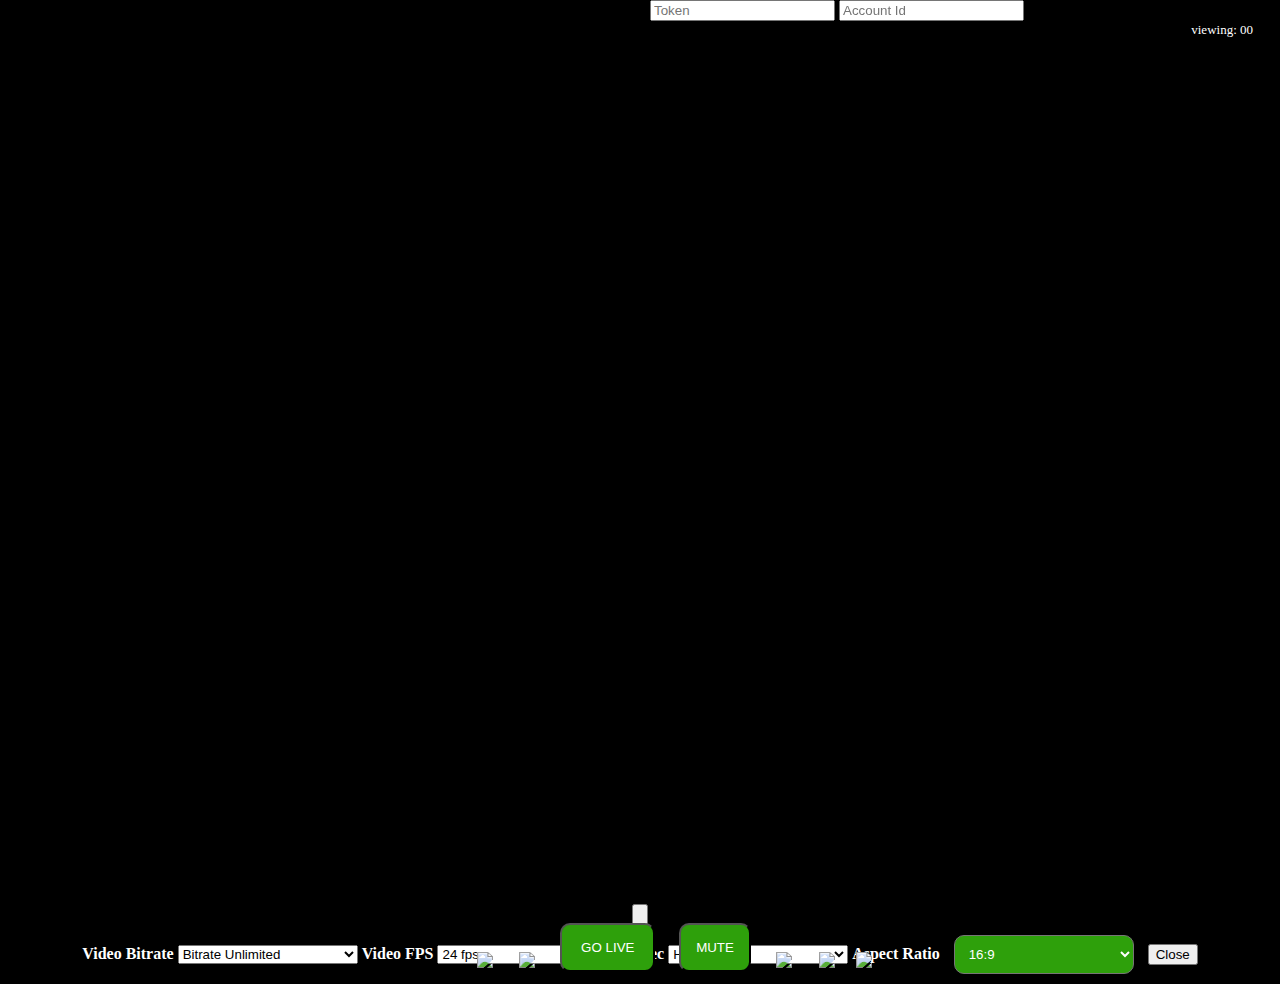
==== index.html @ aec3cea4 "Update index.html" ====
<!DOCTYPE html>
<html>
<head>
<title>Millicast Realtime Broadcaster</title>
<meta charset="utf-8">
 <meta name="viewport" content="width=device-width initial-scale=1, shrink-to-fit=no, maximum-scale=10.0,user-scalable=1">
<link rel="stylesheet" href="css/publisher.css">
<script src="js/publisher.js"></script>
<script src="js/adapter-latest.js"></script>

</head>
<body>
  <div class="container">

  <div id="userCntView"><p id="count">viewing: 00</p></div>

  <video id="localVideo" src=""  autoplay muted playsinline ></video>

  <div class="bottom-left">

  <div class="selectSS"> 
  <image src="images/screenshare.png" onclick="startScreen()" value="Screen Capture"/>
  </div>
  <div class="select1">
  <image src="images/Cam.png"/>
    <select id="videoSource" class="select1-content"></select>
  </div>
  <input type="button" id="publishBtn" class="inline-b"  value=" GO LIVE " />
  <input type="button" id="micMuteBtn" class="inline-b" onclick="toggleMic()"  value="MUTE" />
  <div class="select2">
  <image src="images/mic.png"/><select id="audioSource"  class="select2-content"></select>
    </div>
  <div class="select3">
   <image src="images/Speaker.png"/><select id="audioOutput"  class="select3-content"></select>
  </div>
  <div class="select4">
  <image src="images/player.png"/>
  <a id="viewerUrl" href="" target="_blank" class="select4-content"  ></a>
  </div> 
</div>  
<input type="button" class="open-button" onclick="openForm()">
</input>
<div class="form-popup" id="cogForm"> 
<form action="" class="form-container" > 
<label for="videoBitrate"><b>Video Bitrate</b></label>
  <select name="videoBitrate" class="selectBitrate-content" onchange="getBitrate()" id="bitrate" >
    <option value="0" id="bitrateText">Bitrate Unlimited</option>
    <option value="1500" id="bitrateText">1.5 MBPS</option>
    <option value="1000" id="bitrateText">1.0 MPBS</option>
    <option value="500" id="bitrateText">500 BPS</option>
  </select>

<label for="Frame Rate"><b>Video FPS</b></label>
  <select name="videoFPS" class="selectFPS-content" onchange="getFps()" id="framerate" >
    <option value="24" id="fpsText">24 fps</option>
    <option value="20" id="fpsText">15 fps</option>
    <option value="30" id="bitrateText">30 fps</option>
    <option value="60" id="bitrateText">60 fps</option>
  </select> 

<label for="codec"><b>Codec</b></label>
  <select name="videoCodec" class="selectCodec-content" onchange="getCodec()" id="codec" >
    <option value="h264" id="codecText">H264</option>
    <option value="vp8" id="codecText">VP8</option>
    <option value="vp9" id="codecText">VP9</option>
 </select>

 <label for="Aspect Ratio"><b>Aspect Ratio</b></label>
  <select name="aspectRatio" class="selectAspect-content" onchange="getAspect()" id="aspect" >
    <option value="1.7777777778" id="aspectText">16:9</option>
    <option value="1.4" id="aspectText">4:3</option>
 </select>
  
    <!-- <button type="submit" class="btn">Save</button>  -->
    <button type="button" class="btn cancel" onclick="closeForm()" id="cancel">Close</button>
  </form>

</div>   

  <div id="form" class="account-data">
        </><input id="tokenTxt" class="base-input" type="text" value="" placeholder="Token" />
        <input id="viewTxt" class="base-input" type="text" value="" placeholder="Account Id"/>
       <input id="streamTxt" class="base-input ml-10 mr-10" type="hidden" value="" placeholder="Stream Name"/>
       </div>
    <div class="ml-10 mt-10">
    <div class="ml-10 mt-10">
</body>
  <script src="js/usercount.js"></script>
</html>
---- css/publisher.css ----
body{
  background-color: #000000;
  margin: 0;
  padding: 0;
  border: 0;
  overflow: hidden;
  width: 100vw;
    }
a{
    color: #fff; 
    }
select {
  width: 180px;
}

#userCntView {
          position: absolute;
          color: white;
          right: 12px;
          top: 12px;
          z-index: 3;
          background-color: black;
          border-radius: 3px;
          padding: 10px 15px;
        }
#userCntView #count {
          margin: 0;
          font-size: 13px;
        }
#publishBtn {
       
        background-color: #2ea00b;
        color: #ffffff;
        background-position: absolute;
        padding: 15px;
        border-radius: 10px;
        -moz-border-radius: 10px;
        -webkit-border-radius: 10px;
        margin:10px
    }
#publishBtn:focus{
background-color:red;
  }


#micMuteBtn {
    
        background-color: #2ea00b;
        color: #ffffff;
        background-position: absolute;
        padding: 15px;
        border-radius: 10px;
        -moz-border-radius: 10px;
        -webkit-border-radius: 10px;
        margin:10px
    }
#micMuteBtn:focus{
background-color:red;

  }
#viewerURL{
position: absolute;
top: 8px;
right: 80%;
padding-bottom: 5%;
}
#aspect{
        background-color: #2ea00b;
        color: #ffffff;
        padding: 10px;
        border-radius: 10px;
        -moz-border-radius: 10px;
        -webkit-border-radius: 10px;
        margin:10px
    }

  #aspectNormal {
        background-color: #2ea00b;
        color: #ffffff;
        padding: 10px;
        border-radius: 10px;
        -moz-border-radius: 10px;
        -webkit-border-radius: 10px;
        margin:10px
    }
  .slider {
  color: red;
    -webkit-appearance: none;
     width: 4.2em;
    height: 15px;
    border-radius: 5px;
    background: #d3d3d3;
    outline: none;
    opacity: 0.8;
    -webkit-transition: .2s;
    transition: opacity .2s;
}

.slider:hover {
    opacity: 1;
}
.container {
    position: relative;
    text-align: center;
    color: white;
    width: 100vw;
}

/* Bottom left text */
.bottom-left {
    position: absolute;
    bottom: 2px;
    left: 43%;
}
/* Top left text iframe*/
.top-left {
position: fixed;
top: 5%;
width:23%;
height: 20%;
left:13%;
}

/* Top right text */
.top-right {
position:fixed;
top:2%;
left:0;
}

/* Bottom right text */
.bottom-right {
position: absolute;
bottom: 8px;
right: 55%;
padding-bottom: 10%;
}

/* Centered text */
.centered {
   position: absolute;
   margin-left; 40%;
    top: 8px;
    left: 16px;  
}
/* Select text */
.selectSS {

position: absolute;
right: 125%;
bottom: 7%;

}
.selectSS-content {
  display: none;
  position: absolute;

}
.selectSS:hover .select1-content {
  display: block;
  right: 5%;
  bottom: 100%; 
  width: 240px;
}
.select1 {

position: absolute;
right: 105%;
bottom: 7%;

}
.select1-content {
  display: none;
  position: absolute;

}
.select1:hover .select1-content {
  display: block;
  right: 5%;
  bottom: 100%; 
  width: 240px;
}

#videoSource{
 
}
.select2 {
position: absolute;
left:105%;
bottom: 7%;
}
.select2-content {
  display: none;
  position: absolute;

}
.select2:hover .select2-content {
  display: block;
  right: 5%;
  bottom: 100%; 
  width: 240px;
}
.select3 {
position: absolute;
left:125%;
bottom: 7%;
}
.select3-content {
  display: none;
  position: absolute;

}
.select3:hover .select3-content {
  display: block;
  right: 5%;
  bottom: 100%; 
  width: 220px;
}
.select4 {
position: absolute;
left:143%;
bottom: 7%;
}
.select4-content {
  display: none;
  position: absolute;

}
.select4:hover .select4-content {
  display: block;
  position: center;
  text-align: center;
  bottom: 100%;
  right: 5%; 
  width: 220px;
}
.selectBit {
position: absolute;  
top:0;
left: 2%;
}
.selectBit-content {
  display: none;
  position: absolute;
}
.selectBit:hover .selectBit-content {
  display: block;
  position: center;
  text-align: center;
  top: 100%;
  left: 5%; 
  width: 100px;
}
#iframe{
border: -1px;
height: 20%;
width: 100%;

}
table, th, td {
 color: #edf0f2; 
}

#localVideo{
position: center;  
width: 100vw;
height: 100vh;
}
img {
  position:left;
  padding:5px;
width: 42px;
}
.account-data{
   display: block;
   position: fixed;
   top:0;
   right: 20%;
}
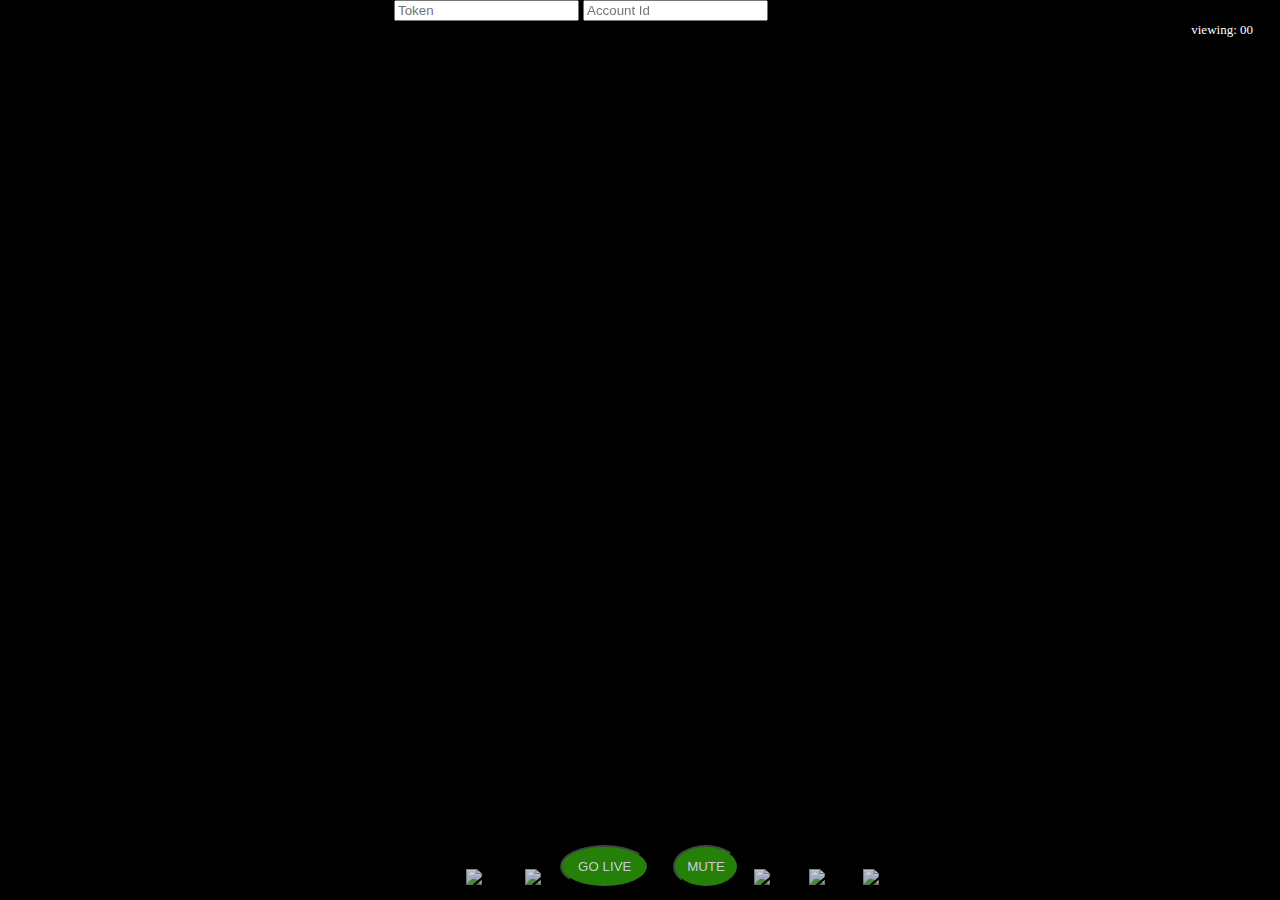
==== commit 46e43a1a: "Update index.html" ====
--- a/index.html
+++ b/index.html
@@ -63,6 +63,7 @@
     <option value="h264" id="codecText">H264</option>
     <option value="vp8" id="codecText">VP8</option>
     <option value="vp9" id="codecText">VP9</option>
+    <option value="av1" id="codecText">av1</option>
  </select>
 
  <label for="Aspect Ratio"><b>Aspect Ratio</b></label>
@@ -70,6 +71,13 @@
     <option value="1.7777777778" id="aspectText">16:9</option>
     <option value="1.4" id="aspectText">4:3</option>
  </select>
+ 
+  <label for="videoBitrateScreen"><b>Video BitrateSS</b></label>
+  <select name="videoBitrate" class="selectBitrate-content" onchange="getBitrateSS()" id="bitrateSS" >
+    <option value="3000" id="bitrateText">Screen 3 Mpbs </option>
+    <option value="2000" id="bitrateText">Screen 2.0 MBPS</option>
+    <option value="1000" id="bitrateText">Screen 1.0 MPBS</option>
+  </select>
   
     <!-- <button type="submit" class="btn">Save</button>  -->
     <button type="button" class="btn cancel" onclick="closeForm()" id="cancel">Close</button>
--- a/css/publisher.css
+++ b/css/publisher.css
@@ -1,11 +1,33 @@
-body{
+html {
+  overflow: hidden;
+  height: 100%;
+}
+body {
   background-color: #000000;
   margin: 0;
-  padding: 0;
-  border: 0;
-  overflow: hidden;
-  width: 100vw;
-    }
+  height: 100%;
+  width: 100%;
+  top: 0;
+  left: 0;
+  bottom: 0;
+  right: 0;
+}
+
+.container {
+position: relative;
+text-align: center;
+color: white;
+width: 100vw;
+}
+#localVideo{
+  width: 100%;
+  height: 100%;
+  position: absolute;
+  display: block;
+  top: 0;
+  left: 0;
+  object-fit: cover;
+}
 a{
     color: #fff; 
     }
@@ -28,16 +50,16 @@
           font-size: 13px;
         }
 #publishBtn {
-       
-        background-color: #2ea00b;
-        color: #ffffff;
-        background-position: absolute;
-        padding: 15px;
-        border-radius: 10px;
-        -moz-border-radius: 10px;
-        -webkit-border-radius: 10px;
-        margin:10px
-    }
+background-color: #2ea00b;
+opacity: 80%;
+color: #ffffff;
+background-position: absolute;
+padding: 12px;
+border-radius: 100%;
+-moz-border-radius: 100%;
+-webkit-border-radius: 100%;
+margin:10px
+}
 #publishBtn:focus{
 background-color:red;
   }
@@ -45,14 +67,15 @@
 
 #micMuteBtn {
     
-        background-color: #2ea00b;
-        color: #ffffff;
-        background-position: absolute;
-        padding: 15px;
-        border-radius: 10px;
-        -moz-border-radius: 10px;
-        -webkit-border-radius: 10px;
-        margin:10px
+background-color: #2ea00b;
+opacity: 80%;
+color: #ffffff;
+background-position: absolute;
+padding: 12px;
+border-radius: 100%;
+-moz-border-radius: 100%;
+-webkit-border-radius: 100%;
+ margin:10px
     }
 #micMuteBtn:focus{
 background-color:red;
@@ -74,7 +97,7 @@
         margin:10px
     }
 
-  #aspectNormal {
+#aspectNormal {
         background-color: #2ea00b;
         color: #ffffff;
         padding: 10px;
@@ -108,7 +131,7 @@
 
 /* Bottom left text */
 .bottom-left {
-    position: absolute;
+    position: fixed;
     bottom: 2px;
     left: 43%;
 }
@@ -145,9 +168,9 @@
 }
 /* Select text */
 .selectSS {
-
-position: absolute;
-right: 125%;
+opacity: 80%;
+position: absolute;
+right: 132%;
 bottom: 7%;
 
 }
@@ -158,14 +181,16 @@
 }
 .selectSS:hover .select1-content {
   display: block;
+  opacity: 100%;
   right: 5%;
   bottom: 100%; 
   width: 240px;
 }
+
 .select1 {
-
-position: absolute;
-right: 105%;
+position: absolute;
+opacity: 80%;
+right: 102%;
 bottom: 7%;
 
 }
@@ -181,12 +206,10 @@
   width: 240px;
 }
 
-#videoSource{
- 
-}
 .select2 {
 position: absolute;
-left:105%;
+opacity: 80%;
+left:100%;
 bottom: 7%;
 }
 .select2-content {
@@ -196,13 +219,14 @@
 }
 .select2:hover .select2-content {
   display: block;
-  right: 5%;
+   right: 5%;
   bottom: 100%; 
   width: 240px;
 }
 .select3 {
 position: absolute;
-left:125%;
+opacity: 80%;
+left:128%;
 bottom: 7%;
 }
 .select3-content {
@@ -218,7 +242,8 @@
 }
 .select4 {
 position: absolute;
-left:143%;
+opacity: 80%;
+left:155%;
 bottom: 7%;
 }
 .select4-content {
@@ -227,12 +252,13 @@
 
 }
 .select4:hover .select4-content {
-  display: block;
-  position: center;
-  text-align: center;
-  bottom: 100%;
-  right: 5%; 
-  width: 220px;
+  position: absolute;
+  z-index: 1;
+  display: block;
+  cursor: pointer;
+  bottom: 50%;
+  left: 5%;
+  width: 100px;
 }
 .selectBit {
 position: absolute;  
@@ -262,18 +288,141 @@
 }
 
 #localVideo{
-position: center;  
 width: 100vw;
 height: 100vh;
+left: 0;
+right: 0;
 }
 img {
-  position:left;
-  padding:5px;
+position:left;
+padding:5px;
 width: 42px;
 }
 .account-data{
    display: block;
    position: fixed;
    top:0;
-   right: 20%;
-}
+   right:40%;
+}
+/* Button used to open the contact form - fixed at the bottom of the page */
+.open-button {
+  background: url("../images/cog.png") no-repeat;
+  background-size:100%;
+  background-color: transparent;
+  color: white;
+  border: none;
+  cursor: pointer;
+  position: fixed;
+  top: 0;
+  left: 0;
+  width: 3%;
+  height: 8%;
+
+}
+
+/* The popup form - hidden by default */
+.form-popup {
+  display: none;
+  position: fixed;
+  top: 0;
+  left: 0;
+  border: 1px solid #f1f1f1;
+  z-index: 9;
+
+}
+
+/* Add styles to the form container */
+.form-container {
+  max-width: 200px;
+  padding: 10px;
+  background-color: white;
+}
+
+/* Full-width input fields */
+.form-container input[type=text], .form-container input[type=text] {
+  width: 100%;
+  padding: 15px;
+  margin: 5px 0 22px 0;
+  border: none;
+  background: #000000;
+}
+
+/* When the inputs get focus, do something */
+.form-container input[type=text]:focus, .form-container input[type=bitrate]:focus {
+  background-color: #ddd;
+  outline: none;
+}
+
+/* Set a style for the submit/login button */
+.form-container .btn {
+       background-color: red;
+        color: #ffffff;
+        padding: 10px;
+        border-radius: 10px;
+        -moz-border-radius: 10px;
+        -webkit-border-radius: 10px;
+        margin:10px
+}
+
+/* Add a red background color to the cancel button */
+.form-container .cancel {
+       background-color: red;
+        color: #ffffff;
+        padding: 10px;
+        border-radius: 10px;
+        -moz-border-radius: 10px;
+        -webkit-border-radius: 10px;
+        margin:10px
+}
+
+/* Add some hover effects to buttons */
+.form-container .btn:hover, .open-button:hover {
+  opacity: 1;
+}
+
+#cancel{
+       background-color: red;
+        color: #ffffff;
+        padding: 10px;
+        border-radius: 10px;
+        -moz-border-radius: 10px;
+        -webkit-border-radius: 10px;
+        margin:10px
+}
+#aspect {
+        background-color: #313630;
+        color: #ffffff;
+        padding: 10px;
+        border-radius: 10px;
+        -moz-border-radius: 10px;
+        -webkit-border-radius: 10px;
+        margin:10px
+    }
+#bitrate {
+        background-color: #313630;
+        color: #ffffff;
+        padding: 10px;
+        border-radius: 10px;
+        -moz-border-radius: 10px;
+        -webkit-border-radius: 10px;
+        margin:10px
+    }
+
+#codec {
+        background-color: #313630;
+        color: #ffffff;
+        padding: 10px;
+        border-radius: 10px;
+        -moz-border-radius: 10px;
+        -webkit-border-radius: 10px;
+        margin:10px
+  }
+  #framerate {
+        background-color: #313630;
+        color: #ffffff;
+        padding: 10px;
+        border-radius: 10px;
+        -moz-border-radius: 10px;
+        -webkit-border-radius: 10px;
+        margin:10px
+  }
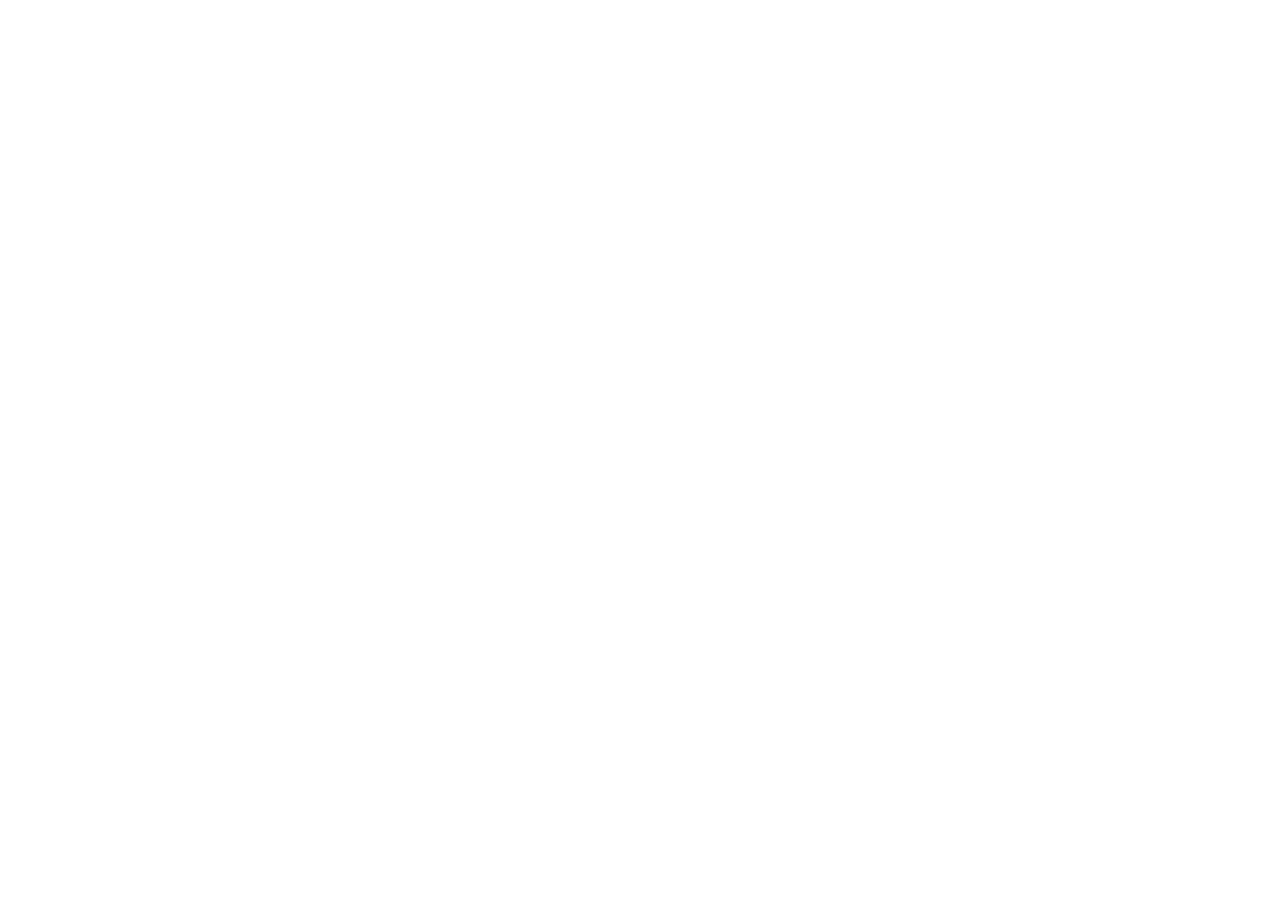
==== commit fd2c264b: "Update index.html" ====
--- a/index.html
+++ b/index.html
@@ -1,99 +1,117 @@
 <!DOCTYPE html>
 <html>
 <head>
-<title>Millicast Realtime Broadcaster</title>
+<title>Millicast Realtime Broadcaster< Player and  Screen Share/title>
 <meta charset="utf-8">
  <meta name="viewport" content="width=device-width initial-scale=1, shrink-to-fit=no, maximum-scale=10.0,user-scalable=1">
-<link rel="stylesheet" href="css/publisher.css">
-<script src="js/publisher.js"></script>
-<script src="js/adapter-latest.js"></script>
+<meta http-equiv="Cache-Control" content="no-cache, no-store, must-revalidate" />
+<meta http-equiv="Pragma" content="no-cache" />
+<meta http-equiv="Expires" content="0" />
+<link rel="stylesheet" href="css/publisherN.css">
 
 </head>
 <body>
   <div class="container">
-
   <div id="userCntView"><p id="count">viewing: 00</p></div>
-
   <video id="localVideo" src=""  autoplay muted playsinline ></video>
 
-  <div class="bottom-left">
+  <div class="vidpub">
+    <div class="cam-select">
+    <image src="images/videob.jpg"/>
+    <select id="videoSource" class="cam-select-content"></select>
+    </div>
+    <div class="mic-select">
+    <image src="images/micb.png"/><select id="audioSource"  class="mic-select-content"></select>
+   </div>
+    <div class="screen-select"> 
+    <image src="images/screensharew.png" onclick="startScreen()" value="Screen Capture"/>
+    </div>
+  </div>
+  <div class="publishing">
+  <input type="button" id="publishBtn" class="live"  value="GO LIVE " />
+  <input type="button" id="micMuteBtn" class="mic" onclick="toggleMic()"  value="MUTE" />
+  </div>
+  <div class="vidshare">
+   <div class="share-select">
+    <image src="images/shareb.jpg"/>
+   <a id="viewerUrl"   href="" target="_blank" class="share-select-content" ></a>
+  </div>
+  <div class="spk-select">
+    <image src="images/speakerb.png"/>
+    <select id="audioOutput" class="spk-select-content"></select>
+   </div>
+</div>
 
-  <div class="selectSS"> 
-  <image src="images/screenshare.png" onclick="startScreen()" value="Screen Capture"/>
-  </div>
-  <div class="select1">
-  <image src="images/Cam.png"/>
-    <select id="videoSource" class="select1-content"></select>
-  </div>
-  <input type="button" id="publishBtn" class="inline-b"  value=" GO LIVE " />
-  <input type="button" id="micMuteBtn" class="inline-b" onclick="toggleMic()"  value="MUTE" />
-  <div class="select2">
-  <image src="images/mic.png"/><select id="audioSource"  class="select2-content"></select>
-    </div>
-  <div class="select3">
-   <image src="images/Speaker.png"/><select id="audioOutput"  class="select3-content"></select>
-  </div>
-  <div class="select4">
-  <image src="images/player.png"/>
-  <a id="viewerUrl" href="" target="_blank" class="select4-content"  ></a>
-  </div> 
-</div>  
+
+
 <input type="button" class="open-button" onclick="openForm()">
 </input>
-<div class="form-popup" id="cogForm"> 
-<form action="" class="form-container" > 
-<label for="videoBitrate"><b>Video Bitrate</b></label>
-  <select name="videoBitrate" class="selectBitrate-content" onchange="getBitrate()" id="bitrate" >
-    <option value="0" id="bitrateText">Bitrate Unlimited</option>
-    <option value="1500" id="bitrateText">1.5 MBPS</option>
+<div class="form-popup" id="cogForm">
+<form action="" class="form-container" >
+<label for="videoBitrate" class="videoBitrate"><b>Video Bitrate</b></label>
+  <select name="videoBitrate" class="bitrate-select-content" onchange="getBitrate()" id="bitrate" >
+    <option value="0" id="bitrateText">Bitrate</option>
+    <option value="3500" id="bitrateText">3.5 MBPS</option>
+    <option value="2000" id="bitrateText">2 MBPS</option>
+    <option value="1500"id="bitrateText">1.5 MBPS</option>
     <option value="1000" id="bitrateText">1.0 MPBS</option>
     <option value="500" id="bitrateText">500 BPS</option>
   </select>
 
 <label for="Frame Rate"><b>Video FPS</b></label>
-  <select name="videoFPS" class="selectFPS-content" onchange="getFps()" id="framerate" >
-    <option value="24" id="fpsText">24 fps</option>
-    <option value="20" id="fpsText">15 fps</option>
-    <option value="30" id="bitrateText">30 fps</option>
-    <option value="60" id="bitrateText">60 fps</option>
-  </select> 
+  <select name="videoFPS" class="fps-select-content" onchange="getFps()" id="framerate" >
+    <option value="24" id="fpsText">24fps</option>
+    <option value="15" id="fpsText">15 fps</option>
+    <option value="29" id="fpsText">29.97 fps</option>
+    <option value="30" id="fpsText">30 fps</option>
+    <option value="60" id="fpsText">60 fps</option>
+  </select>
 
 <label for="codec"><b>Codec</b></label>
-  <select name="videoCodec" class="selectCodec-content" onchange="getCodec()" id="codec" >
+  <select name="videoCodec" class="codec-select-content" onchange="getCodec()" id="codec" >
     <option value="h264" id="codecText">H264</option>
     <option value="vp8" id="codecText">VP8</option>
     <option value="vp9" id="codecText">VP9</option>
-    <option value="av1" id="codecText">av1</option>
+  <!--   <option value="ax1" id="codecText">AV1</option>  -->
  </select>
 
- <label for="Aspect Ratio"><b>Aspect Ratio</b></label>
+
+
+<label for="size"><b>Input Size</b></label>
+  <select name="videoSize" class="size-select-content" onchange="getSize()" id="size" >
+    <option value="0" id="sizeText">Camera Height</option>
+    <option value="240" id="sizeText">240p</option>
+    <option value="360" id="sizeText">360p</option>
+    <option value="480" id="sizeText">480p</option>
+    <option value="540" id="sizeText">540p</option>
+    <option value="640" id="sizeText">640p</option>
+    <option value="720" id="sizeText">720p</option>
+    <option value="999" id="sizeText">1080p</option>
+ </select>
+
+ <!-- <label for="Aspect Ratio"><b>Aspect Ratio</b></label>
   <select name="aspectRatio" class="selectAspect-content" onchange="getAspect()" id="aspect" >
-    <option value="1.7777777778" id="aspectText">16:9</option>
+    <option value="1.7" id="aspectText">16:9</option>
     <option value="1.4" id="aspectText">4:3</option>
- </select>
- 
-  <label for="videoBitrateScreen"><b>Video BitrateSS</b></label>
-  <select name="videoBitrate" class="selectBitrate-content" onchange="getBitrateSS()" id="bitrateSS" >
-    <option value="3000" id="bitrateText">Screen 3 Mpbs </option>
-    <option value="2000" id="bitrateText">Screen 2.0 MBPS</option>
-    <option value="1000" id="bitrateText">Screen 1.0 MPBS</option>
-  </select>
-  
+ </select> -->
+ <button type="button" class="Aspect 16" value="1.7" onclick="getAspect16()" id="aspect16">16:9</button>
+ <button type="button" class="Aspect 4" value="1.4" onclick="getAspect4()" id="aspect4">4:3</button>
+
     <!-- <button type="submit" class="btn">Save</button>  -->
     <button type="button" class="btn cancel" onclick="closeForm()" id="cancel">Close</button>
   </form>
-
-</div>   
+</div>
 
   <div id="form" class="account-data">
-        </><input id="tokenTxt" class="base-input" type="text" value="" placeholder="Token" />
-        <input id="viewTxt" class="base-input" type="text" value="" placeholder="Account Id"/>
+        </><input id="tokenTxt" class="base-input" type="hidden" value="" placeholder="Token" />
+        <input id="viewTxt" class="base-input" type="hidden" value="" placeholder="Account Id"/>
        <input id="streamTxt" class="base-input ml-10 mr-10" type="hidden" value="" placeholder="Stream Name"/>
-       </div>
+   </div>
     <div class="ml-10 mt-10">
     <div class="ml-10 mt-10">
 </body>
-  <script src="js/usercount.js"></script>
+<script src="js/publisher.js" async></script>
+<script src="https://webrtc.github.io/adapter/adapter-latest.js"></script>
+<script src="js/usercount.js"></script>
 </html>
 
-
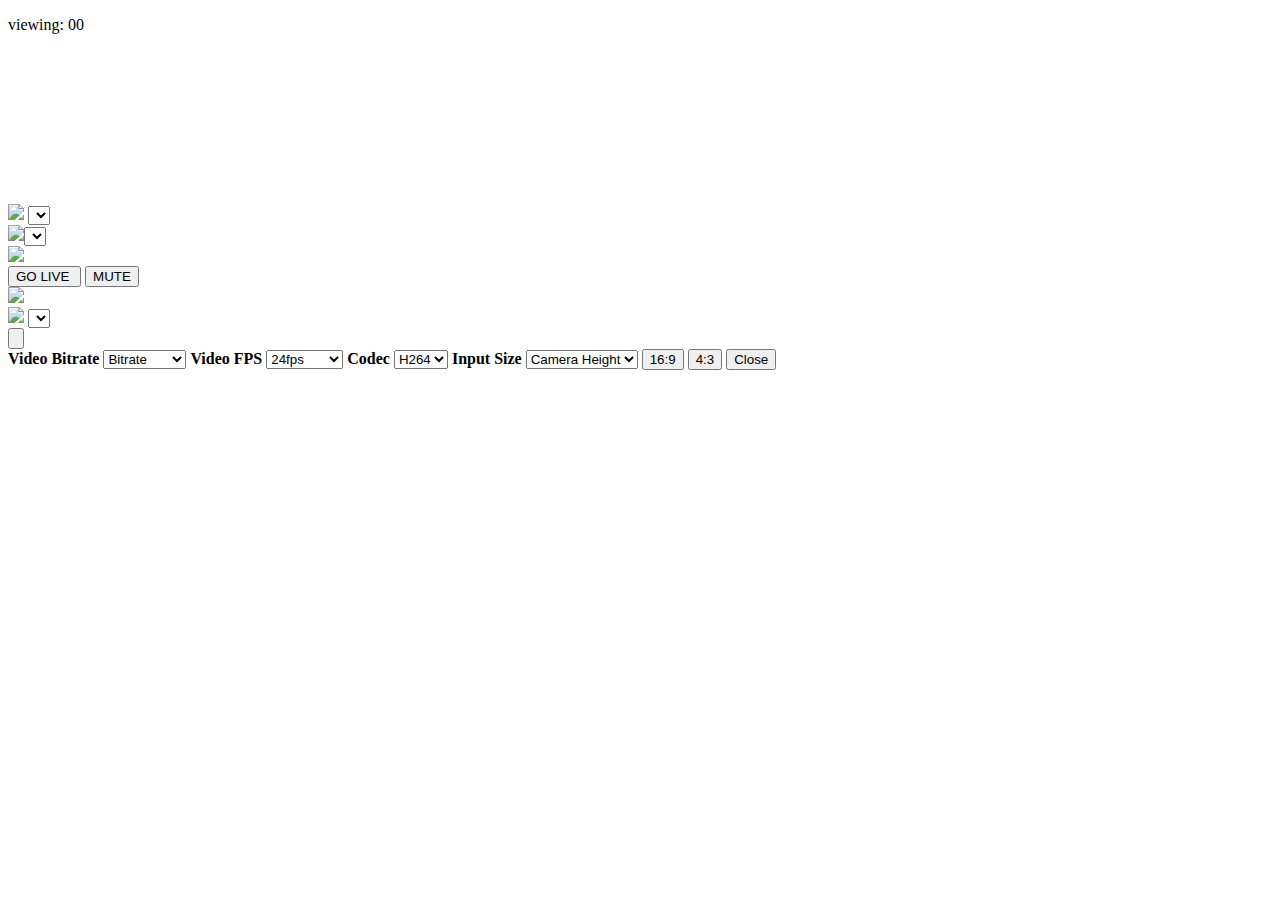
==== commit 97e1e83d: "Update index.html" ====
--- a/index.html
+++ b/index.html
@@ -1,7 +1,7 @@
 <!DOCTYPE html>
 <html>
 <head>
-<title>Millicast Realtime Broadcaster< Player and  Screen Share/title>
+<title>Millicast Realtime Broadcaster< Player and Screen Share</title>
 <meta charset="utf-8">
  <meta name="viewport" content="width=device-width initial-scale=1, shrink-to-fit=no, maximum-scale=10.0,user-scalable=1">
 <meta http-equiv="Cache-Control" content="no-cache, no-store, must-revalidate" />
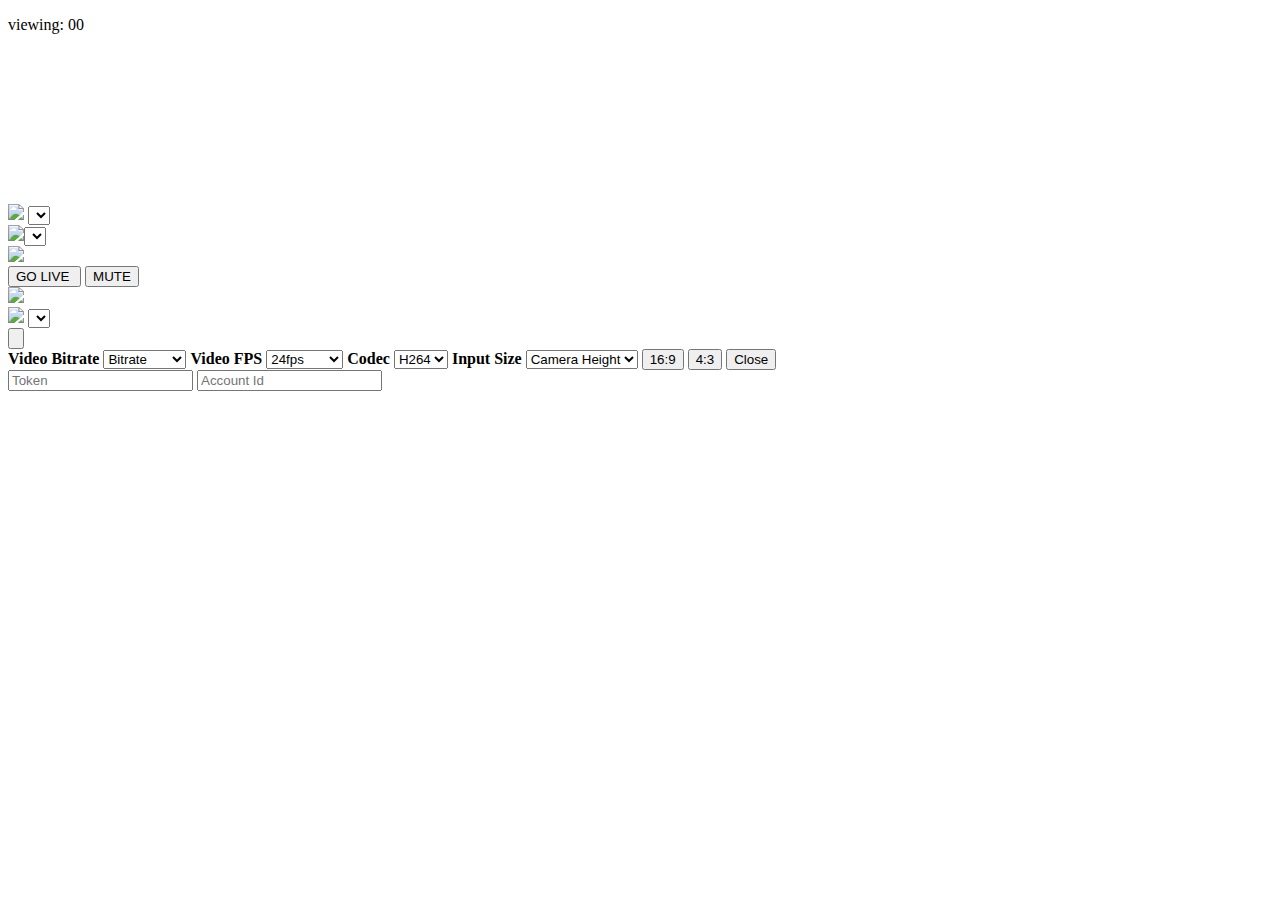
==== commit ae886bd6: "Update index.html" ====
--- a/index.html
+++ b/index.html
@@ -102,9 +102,9 @@
   </form>
 </div>
 
-  <div id="form" class="account-data">
-        </><input id="tokenTxt" class="base-input" type="hidden" value="" placeholder="Token" />
-        <input id="viewTxt" class="base-input" type="hidden" value="" placeholder="Account Id"/>
+  <div id="form" class="account-data"></>
+        <input id="tokenTxt" class="base-input" type="text" value="" placeholder="Token" />
+        <input id="viewTxt" class="base-input" type="text" value="" placeholder="Account Id"/>
        <input id="streamTxt" class="base-input ml-10 mr-10" type="hidden" value="" placeholder="Stream Name"/>
    </div>
     <div class="ml-10 mt-10">
